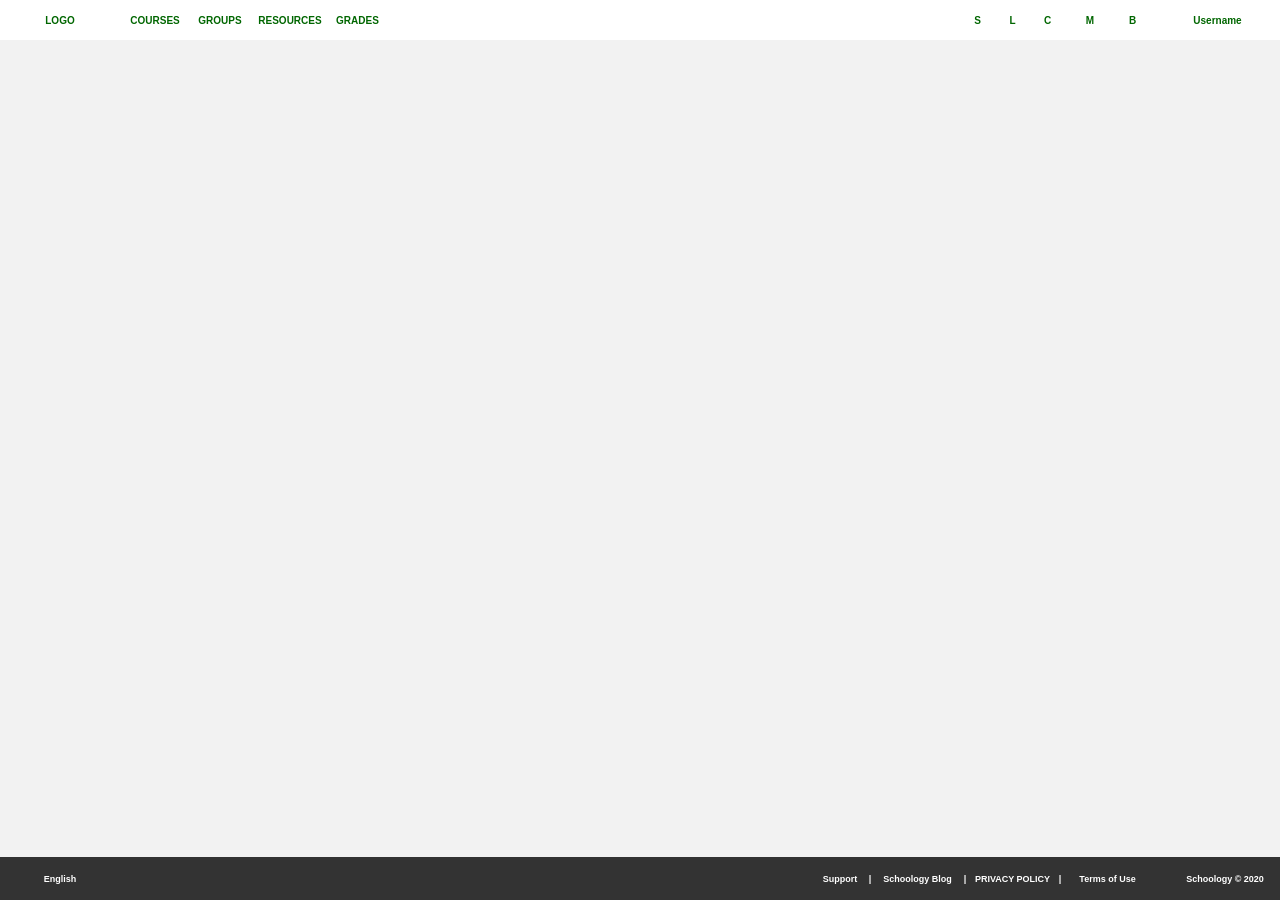
==== site/index.html @ ccaebaea "header and footer" ====
<!DOCTYPE HTML>
<html>
    <head>
        <script src="../scripts/script.js"></script>
    </head>
    <body>
        <div id="head">
            <link rel="stylesheet" href="../stylesheet/stylesHead.css">
            <div id = "shortAccess">
                <ul id = "sALeft">
                    <li><button>LOGO</button></li>
                    <li><button>COURSES</button></li>
                    <li><button>GROUPS</button></li>
                    <li><button>RESOURCES</button></li>
                    <li><button>GRADES</button></li>
                </ul>
                <ul id = "sARight">
                    <li><button>Username</button></li>
                    <li><button>B</button></li>
                    <li><button>M</button></li>
                    <li><button>C</button></li>
                    <li><button>L</button></li>
                    <li><button>S</button></li>
                </ul>
            </div>
        </div>
        <div id="footer">
            <link rel="stylesheet" href="../stylesheet/stylesFooter.css">
            <div id = "endShortAccess">
                <ul id = "eSALeft">
                    <li><button><a href="">English</a></button></li>
                </ul>
                <ul id = "eSARight">
                    <li><button>Schoology &copy; 2020</button></li>
                    <li><button><a href="">Terms of Use</a></button></li>
                    <li><button><a href="">|</a></button></li>
                    <li><button><a href="">PRIVACY POLICY</a></button></li>
                    <li><button><a href="">|</a></button></li>
                    <li><button><a href="">Schoology Blog</a></button></li>
                    <li><button><a href="">|</a></button></li>
                    <li><button><a href="">Support</a></button></li>
                </ul>
            </div>
        </div>
    </body>
</html>
---- stylesheet/stylesHead.css ----
* {
    margin: 0;
}

body {
    background-color:#f2f2f2;
}

#head {
    position: absolute;
    width: 100%;
}

#head *{
    height:40px;
    list-style: none;
    background-color:white;
    color:#006600;
    font-size: 10px;
    padding:0px;
    font-weight: bold;
    overflow: hidden;
}

#shortAccess {
    list-style: none;
    position: relative;
}

#shortAccess button {
    border:0px;
    width: 50px;
}

#shortAccess button:hover {
    background-color: #006600;
    color: white;
    cursor: pointer;
}

#sALeft, #sALeft li {
    float: left;
    list-style: none;
}

#sALeft li:nth-child(1) button{
    width: 120px;
    padding:0px;
}
#sALeft li:nth-child(2) button{
    width: 70px;
    padding:0px 5px 0px 5px;
}

#sALeft li:nth-child(3) button{
    width: 60px;
    padding:0px 5px 0px 5px;
}

#sALeft li:nth-child(4) button{
    width: 80px;
    padding:0px 5px 0px 5px;
}

#sALeft li:nth-child(5) button{
    width: 55px;
    padding:0px 5px 0px 5px;
}

#sARight li:nth-child(1) button{
    width: 130px;
    padding:0px 5px 0px 5px;
    padding-left: 10px;
}

#sARight li:nth-child(2) button, 
#sARight li:nth-child(4) button, 
#sARight li:nth-child(5) button, 
#sARight li:nth-child(6) button {
    width: 35px;
    padding:0px 5px 0px 5px;
}

#sARight, #sARight li {
    float: right;
    list-style: none;
}
---- stylesheet/stylesFooter.css ----
#footer {
    position: absolute;
    width: 100%;
    bottom: 0;
}

#footer *{
    height:43px;
    list-style: none;
    background-color:#333333;
    color:white;
    font-size: 9px;
    padding:0px;
    font-weight: bold;
    overflow: hidden;
    text-decoration: none;
}

#endShortAccess {
    list-style: none;
    position: relative;
}

#endShortAccess button {
    border: 0px;
    width: 50px;
}

#endShortAccess a:hover, #endShortAccess a:visited {
    text-decoration: underline;
}

#eSALeft, #eSALeft li {
    float: left;
    list-style: none;
}

#eSALeft li:nth-child(1) button{
    width: 120px;
    padding:0px;
}

#eSARight li:nth-child(1) button{
    width: 130px;
    padding:0px 0px 0px 20px;
}

#eSARight li:nth-child(2) button, 
#eSARight li:nth-child(4) button, 
#eSARight li:nth-child(5) button, 
#eSARight li:nth-child(6) button {
    width: 85px;
    padding:0px 0px 0px 0px;
}

#eSARight li:nth-child(3) button, 
#eSARight li:nth-child(5) button, 
#eSARight li:nth-child(7) button {
    width: 10px;
    padding:0px 0px 0px 0px;
}

#eSARight, #eSARight li {
    float: right;
    list-style: none;
}
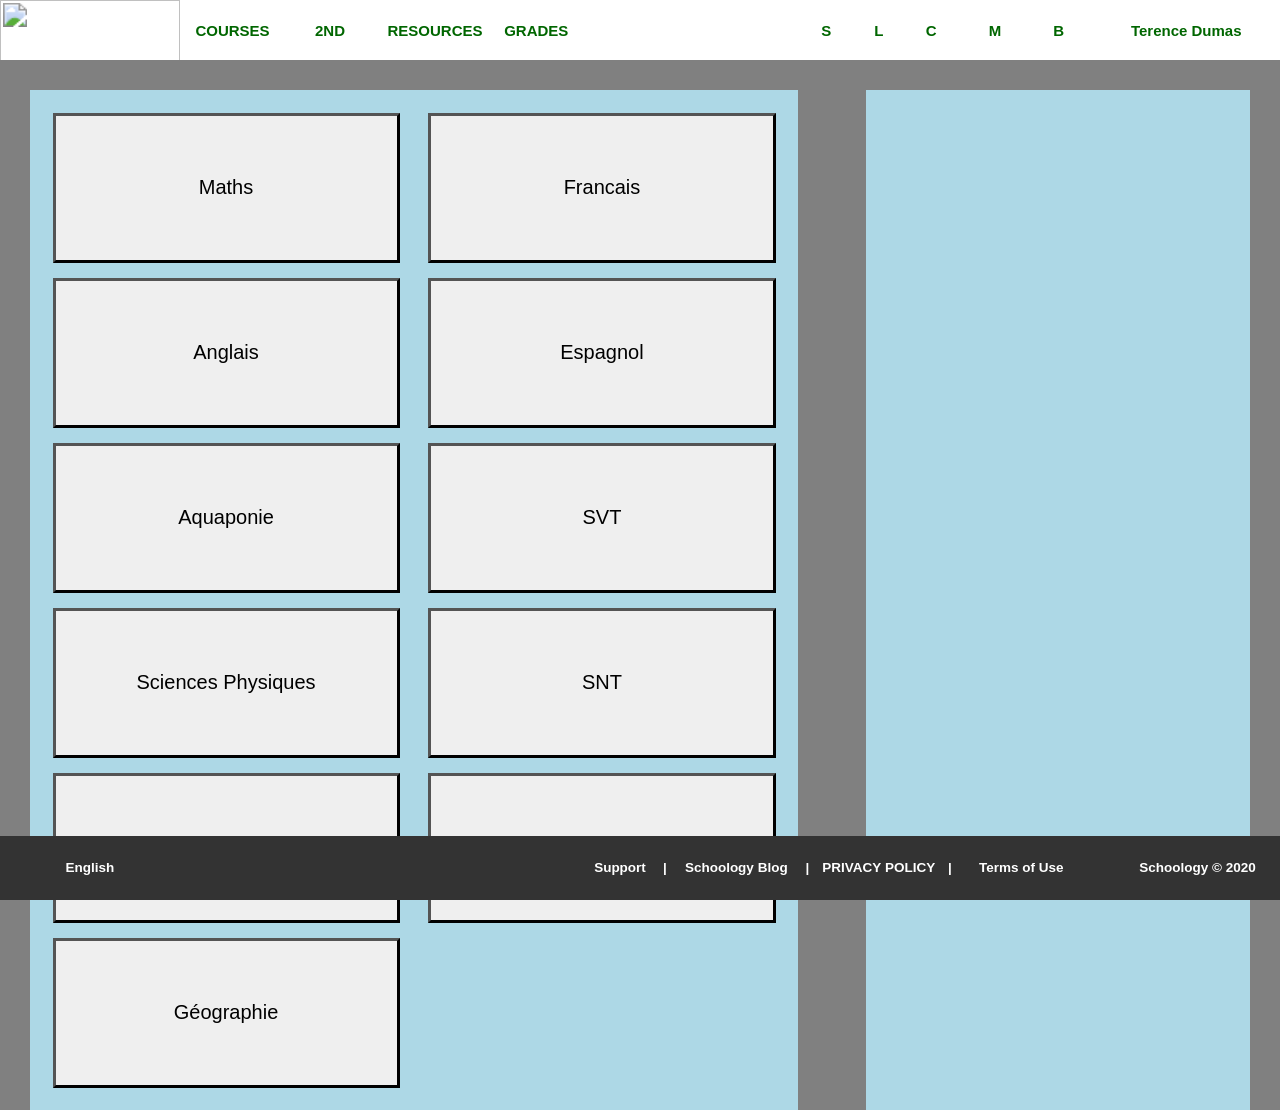
==== commit ad0a7f22: "portfolio info" ====
--- a/site/index.html
+++ b/site/index.html
@@ -1,46 +1,78 @@
 <!DOCTYPE HTML>
 <html>
-    <head>
-        <script src="../scripts/script.js"></script>
-    </head>
-    <body>
-        <div id="head">
-            <link rel="stylesheet" href="../stylesheet/stylesHead.css">
-            <div id = "shortAccess">
-                <ul id = "sALeft">
-                    <li><button>LOGO</button></li>
-                    <li><button>COURSES</button></li>
-                    <li><button>GROUPS</button></li>
-                    <li><button>RESOURCES</button></li>
-                    <li><button>GRADES</button></li>
+
+<head>
+    <script src="../scripts/script.js"></script>
+    <link rel="stylesheet" href="../stylesheet/styles.css">
+    <link rel="stylesheet" href="../stylesheet/stylesHead.css">
+</head>
+
+<body>
+    <div id="head">
+        <div id="shortAccess">
+            <ul id="sALeft">
+                <li><a href="index.html"><button><img src="https://www.texasrockgym.com/wp/wp-content/uploads/2019/01/AwtyLogo-1080x675.png"></button></a></li>
+                <li><button>COURSES</button></li>
+                <li><button>2ND</button></li>
+                <li><button>RESOURCES</button></li>
+                <li><button>GRADES</button></li>
+            </ul>
+            <ul id="sARight">
+                <li><button>Terence Dumas</button></li>
+                <li><button>B</button></li>
+                <li><button>M</button></li>
+                <li><button>C</button></li>
+                <li><button>L</button></li>
+                <li><button>S</button></li>
+            </ul>
+        </div>
+    </div>
+    <div id="page">
+        <div id="content">
+            <div id="left">
+                <ul id="btLeft">
+                    <li><a href="https://sites.google.com/awty.org/terencedumas/2nde/math%C3%A9matiques?authuser=0"><button>Maths</button></a></li>
+                    <li><a href="https://sites.google.com/awty.org/terencedumas/2nde/anglais?authuser=0"><button>Anglais</button></a></li>
+                    <li><a href="https://sites.google.com/awty.org/terencedumas/2nde/aquaponie?authuser=0"><button>Aquaponie</button></a></li>
+                    <li><a href="https://sites.google.com/awty.org/terencedumas/2nde/sciences-physiques?authuser=0"><button>Sciences Physiques</button></a></li>
+                    <li><a href="https://sites.google.com/awty.org/terencedumas/2nde/sciences-economiques-et-sociales?authuser=0"><button>SES</button></a></li>
+                    <li><a href="https://sites.google.com/awty.org/terencedumas/2nde/g%C3%A9ographie?authuser=0"><button>Géographie</button></a></li>
                 </ul>
-                <ul id = "sARight">
-                    <li><button>Username</button></li>
-                    <li><button>B</button></li>
-                    <li><button>M</button></li>
-                    <li><button>C</button></li>
-                    <li><button>L</button></li>
-                    <li><button>S</button></li>
+            </div>
+            <div id="right">
+                <ul id="btRight">
+                    <li><a href="https://sites.google.com/awty.org/terencedumas/2nde/fran%C3%A7ais?authuser=0"><button>Francais</button></a></li>
+                    <li><a href="https://sites.google.com/awty.org/terencedumas/2nde/espagnol?authuser=0"><button>Espagnol</button></a></li>
+                    <li><a href="https://sites.google.com/awty.org/terencedumas/2nde/sciences-de-la-vie-et-de-la-terre?authuser=0"><button>SVT</button></a></li>
+                    <li><a href="https://sites.google.com/awty.org/terencedumas/2nde/sciences-num%C3%A9riques-et-technologiques?authuser=0"><button>SNT</button></a></li>
+                    <li><a href="https://sites.google.com/awty.org/terencedumas/2nde/histoire?authuser=0"><button>Histoire</button></a></li>
                 </ul>
             </div>
         </div>
-        <div id="footer">
-            <link rel="stylesheet" href="../stylesheet/stylesFooter.css">
-            <div id = "endShortAccess">
-                <ul id = "eSALeft">
-                    <li><button><a href="">English</a></button></li>
-                </ul>
-                <ul id = "eSARight">
-                    <li><button>Schoology &copy; 2020</button></li>
-                    <li><button><a href="">Terms of Use</a></button></li>
-                    <li><button><a href="">|</a></button></li>
-                    <li><button><a href="">PRIVACY POLICY</a></button></li>
-                    <li><button><a href="">|</a></button></li>
-                    <li><button><a href="">Schoology Blog</a></button></li>
-                    <li><button><a href="">|</a></button></li>
-                    <li><button><a href="">Support</a></button></li>
-                </ul>
-            </div>
+        <div id="about">
+            <embed type="text/html" src="https://dumast.github.io/portfolio/site/" width="100%" height="100%">
         </div>
-    </body>
+
+    </div>
+    <div id="footer">
+        <link rel="stylesheet" href="../stylesheet/stylesFooter.css">
+        <div id="endShortAccess">
+            <ul id="eSALeft">
+                <li><button><a href="">English</a></button>
+                </li>
+            </ul>
+            <ul id="eSARight">
+                <li><button>Schoology &copy; 2020</button></li>
+                <li><button><a href="">Terms of Use</a></button></li>
+                <li><button><a href="">|</a></button></li>
+                <li><button><a href="">PRIVACY POLICY</a></button></li>
+                <li><button><a href="">|</a></button></li>
+                <li><button><a href="">Schoology Blog</a></button></li>
+                <li><button><a href="">|</a></button></li>
+                <li><button><a href="">Support</a></button></li>
+            </ul>
+        </div>
+    </div>
+</body>
+
 </html>
--- a/stylesheet/styles.css
+++ b/stylesheet/styles.css
@@ -0,0 +1,118 @@
+* {
+    margin: 0;
+}
+
+body {
+    background-color: gray;
+    text-align: center;
+    zoom: 150%;
+}
+
+#page {
+    box-sizing: border-box;
+    background-color: #f2f2f2 !important;
+}
+
+#content {
+    float: left;
+    box-sizing: border-box;
+    margin-top: 20px;
+    margin-left: 20px;
+    width: 60%;
+    padding: 15px;
+    height: 680px;
+    background-color: lightblue;
+}
+
+#about {
+    float: right;
+    box-sizing: border-box;
+    margin-top: 20px;
+    margin-right: 20px;
+    width: 30%;
+    padding: 15px;
+    height: 680px;
+    background-color: lightblue;
+    border-color: #cccccc;
+    border: 50px;
+}
+
+#left {
+    float: left;
+    height: 100%;
+    width: 48%;
+    margin-right: 1%;
+}
+
+#right {
+    float: right;
+    height: 100%;
+    width: 48%;
+    margin-left: 1%
+}
+
+#left ul,
+#right ul {
+    list-style: none;
+    text-align: center;
+    padding: 0;
+}
+
+#left ul button,
+#right ul button {
+    margin-left: 0;
+    margin-bottom: 10px;
+    width: 100%;
+    height: 100px;
+    background-size: 100% 100%;
+}
+
+#left ul button:hover,
+#right ul button:hover {
+    background-size: 100% 100%;
+    font-size: 0px;
+}
+
+#btLeft li:nth-child(1) button:hover {
+    background-image: url("https://groupe-reussite.fr/wp-content/uploads/2019/06/maths-1024x683.jpg");
+}
+
+#btRight li:nth-child(1) button:hover {
+    background-image: url("https://i-mom.unimedias.fr/2020/09/16/le-francais-va-t-il-disparaitre-un-jour.jpg");
+}
+
+#btLeft li:nth-child(2) button:hover {
+    background-image: url("https://www.blogangelio.ovh/wp-content/uploads/2019/12/perfetionner-son-anglais-1.png");
+}
+
+#btRight li:nth-child(2) button:hover {
+    background-image: url("https://www.larousse.fr/encyclopedie/data/images/1009665-Drapeau_de_lEspagne.jpg");
+}
+
+#btLeft li:nth-child(3) button:hover {
+    background-image: url("https://www.aboneobio.com/wp-content/uploads/2020/04/aquaponie.jpeg");
+}
+
+#btRight li:nth-child(3) button:hover {
+    background-image: url("https://img.nrj.fr/Yq_B6O3HD_ol4IWLAQ7tEH-zxfM=/http://image-api.nrj.fr/medias/2018/06/bac2018-svt-s_5b276c3fa5955.jpg");
+}
+
+#btLeft li:nth-child(4) button:hover {
+    background-image: url("https://www.clg-simone-veil-pontoise.fr/media/k2/items/cache/3749aaa8ee129d7e919bddcc7e09cd36_XL.jpg");
+}
+
+#btRight li:nth-child(4) button:hover {
+    background-image: url("https://www.hlpdeveloppement.fr/wp-content/uploads/2019/09/2.jpg");
+}
+
+#btLeft li:nth-child(5) button:hover {
+    background-image: url("https://www.marketplace.org/wp-content/uploads/2019/09/stock-market-thumb.jpg");
+}
+
+#btRight li:nth-child(5) button:hover {
+    background-image: url("https://lejournal.cnrs.fr/sites/default/files/styles/visuel_principal/public/assets/images/itw_fauvelle_page_73_11794651.jpg");
+}
+
+#btLeft li:nth-child(6) button:hover {
+    background-image: url("https://lh3.googleusercontent.com/proxy/ma1LwQg_d7OBe2IZwv4i0wzbVXK1g3KxB1JAyt0BKWB2xwrli6wOMgeevw4_T1nTZKHdB-HUU7apz6lsXeo");
+}
--- a/stylesheet/stylesHead.css
+++ b/stylesheet/stylesHead.css
@@ -1,23 +1,15 @@
-* {
-    margin: 0;
-}
-
-body {
-    background-color:#f2f2f2;
-}
-
 #head {
-    position: absolute;
+    position: relative;
     width: 100%;
 }
 
-#head *{
-    height:40px;
+#head * {
+    height: 40px;
     list-style: none;
-    background-color:white;
-    color:#006600;
+    background-color: white;
+    color: #006600;
     font-size: 10px;
-    padding:0px;
+    padding: 0px;
     font-weight: bold;
     overflow: hidden;
 }
@@ -28,8 +20,9 @@
 }
 
 #shortAccess button {
-    border:0px;
+    border: 0px;
     width: 50px;
+    outline: none;
 }
 
 #shortAccess button:hover {
@@ -38,50 +31,59 @@
     cursor: pointer;
 }
 
-#sALeft, #sALeft li {
+#sALeft,
+#sALeft li {
     float: left;
     list-style: none;
 }
 
-#sALeft li:nth-child(1) button{
+#sALeft li:nth-child(1) button {
     width: 120px;
-    padding:0px;
-}
-#sALeft li:nth-child(2) button{
-    width: 70px;
-    padding:0px 5px 0px 5px;
+    padding: 0px;
 }
 
-#sALeft li:nth-child(3) button{
-    width: 60px;
-    padding:0px 5px 0px 5px;
+#sALeft li:nth-child(1) button img {
+    width: 100%;
+    height: 150%;
+    padding: 0px;
 }
 
-#sALeft li:nth-child(4) button{
-    width: 80px;
-    padding:0px 5px 0px 5px;
+#sALeft li:nth-child(2) button {
+    width: 70px;
+    padding: 0px 5px 0px 5px;
 }
 
-#sALeft li:nth-child(5) button{
-    width: 55px;
-    padding:0px 5px 0px 5px;
+#sALeft li:nth-child(3) button {
+    width: 60px;
+    padding: 0px 5px 0px 5px;
 }
 
-#sARight li:nth-child(1) button{
+#sALeft li:nth-child(4) button {
+    width: 80px;
+    padding: 0px 5px 0px 5px;
+}
+
+#sALeft li:nth-child(5) button {
+    width: 55px;
+    padding: 0px 5px 0px 5px;
+}
+
+#sARight li:nth-child(1) button {
     width: 130px;
-    padding:0px 5px 0px 5px;
+    padding: 0px 5px 0px 5px;
     padding-left: 10px;
 }
 
-#sARight li:nth-child(2) button, 
-#sARight li:nth-child(4) button, 
-#sARight li:nth-child(5) button, 
+#sARight li:nth-child(2) button,
+#sARight li:nth-child(4) button,
+#sARight li:nth-child(5) button,
 #sARight li:nth-child(6) button {
     width: 35px;
-    padding:0px 5px 0px 5px;
+    padding: 0px 5px 0px 5px;
 }
 
-#sARight, #sARight li {
+#sARight,
+#sARight li {
     float: right;
     list-style: none;
 }
--- a/stylesheet/stylesFooter.css
+++ b/stylesheet/stylesFooter.css
@@ -4,13 +4,13 @@
     bottom: 0;
 }
 
-#footer *{
-    height:43px;
+#footer * {
+    height: 43px;
     list-style: none;
-    background-color:#333333;
-    color:white;
+    background-color: #333333;
+    color: white;
     font-size: 9px;
-    padding:0px;
+    padding: 0px;
     font-weight: bold;
     overflow: hidden;
     text-decoration: none;
@@ -26,41 +26,44 @@
     width: 50px;
 }
 
-#endShortAccess a:hover, #endShortAccess a:visited {
+#endShortAccess a:hover,
+#endShortAccess a:visited {
     text-decoration: underline;
 }
 
-#eSALeft, #eSALeft li {
+#eSALeft,
+#eSALeft li {
     float: left;
     list-style: none;
 }
 
-#eSALeft li:nth-child(1) button{
+#eSALeft li:nth-child(1) button {
     width: 120px;
-    padding:0px;
+    padding: 0px;
 }
 
-#eSARight li:nth-child(1) button{
+#eSARight li:nth-child(1) button {
     width: 130px;
-    padding:0px 0px 0px 20px;
+    padding: 0px 0px 0px 20px;
 }
 
-#eSARight li:nth-child(2) button, 
-#eSARight li:nth-child(4) button, 
-#eSARight li:nth-child(5) button, 
+#eSARight li:nth-child(2) button,
+#eSARight li:nth-child(4) button,
+#eSARight li:nth-child(5) button,
 #eSARight li:nth-child(6) button {
     width: 85px;
-    padding:0px 0px 0px 0px;
+    padding: 0px 0px 0px 0px;
 }
 
-#eSARight li:nth-child(3) button, 
-#eSARight li:nth-child(5) button, 
+#eSARight li:nth-child(3) button,
+#eSARight li:nth-child(5) button,
 #eSARight li:nth-child(7) button {
     width: 10px;
-    padding:0px 0px 0px 0px;
+    padding: 0px 0px 0px 0px;
 }
 
-#eSARight, #eSARight li {
+#eSARight,
+#eSARight li {
     float: right;
     list-style: none;
 }
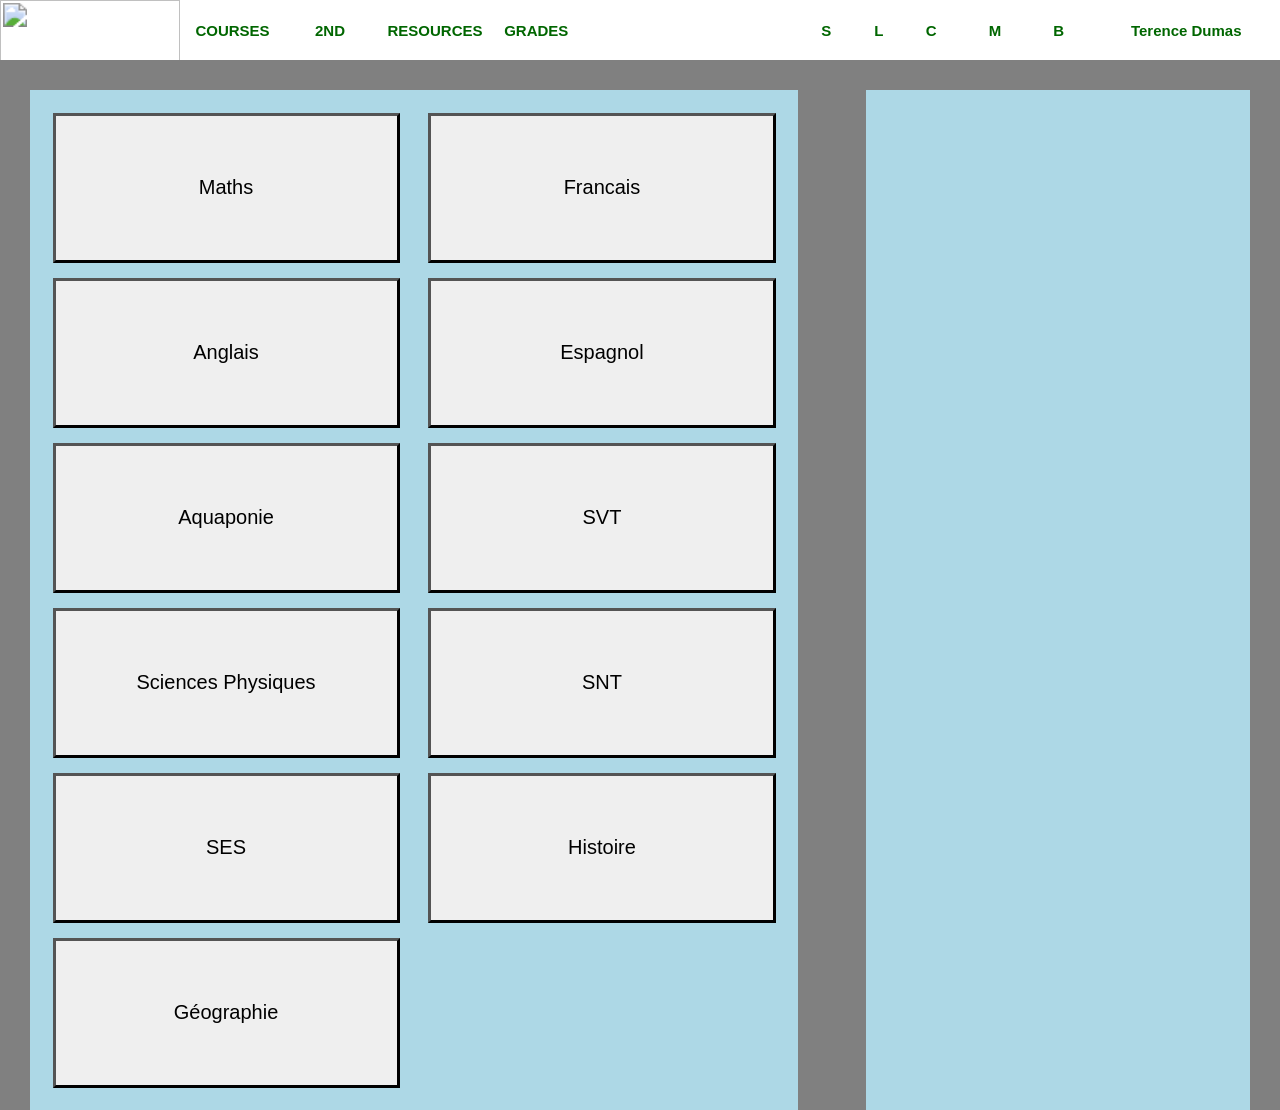
==== commit 0b29688a: "Update index.html" ====
--- a/site/index.html
+++ b/site/index.html
@@ -54,7 +54,7 @@
         </div>
 
     </div>
-    <div id="footer">
+<!--     <div id="footer">
         <link rel="stylesheet" href="../stylesheet/stylesFooter.css">
         <div id="endShortAccess">
             <ul id="eSALeft">
@@ -72,7 +72,7 @@
                 <li><button><a href="">Support</a></button></li>
             </ul>
         </div>
-    </div>
+    </div> -->
 </body>
 
-</html>+</html>
--- a/stylesheet/stylesFooter.css
+++ b/stylesheet/stylesFooter.css
@@ -1,5 +1,5 @@
 #footer {
-    position: absolute;
+    position: relative;
     width: 100%;
     bottom: 0;
 }
@@ -66,4 +66,4 @@
 #eSARight li {
     float: right;
     list-style: none;
-}+}
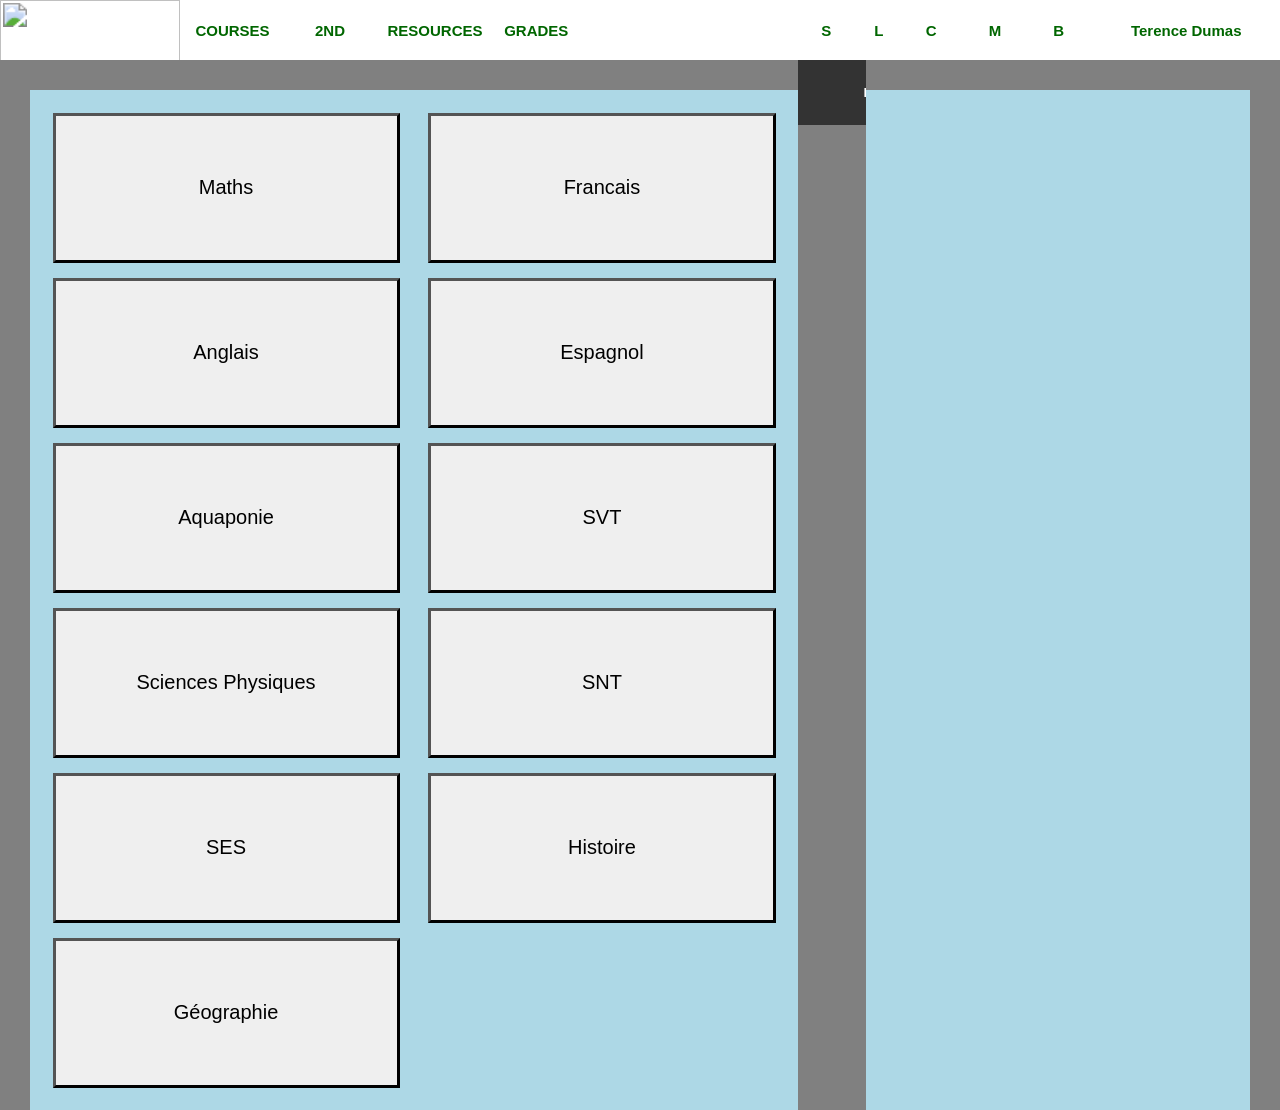
==== commit b79ad51a: "Update index.html" ====
--- a/site/index.html
+++ b/site/index.html
@@ -54,7 +54,7 @@
         </div>
 
     </div>
-<!--     <div id="footer">
+    <div id="footer">
         <link rel="stylesheet" href="../stylesheet/stylesFooter.css">
         <div id="endShortAccess">
             <ul id="eSALeft">
@@ -72,7 +72,7 @@
                 <li><button><a href="">Support</a></button></li>
             </ul>
         </div>
-    </div> -->
+    </div>
 </body>
 
 </html>
